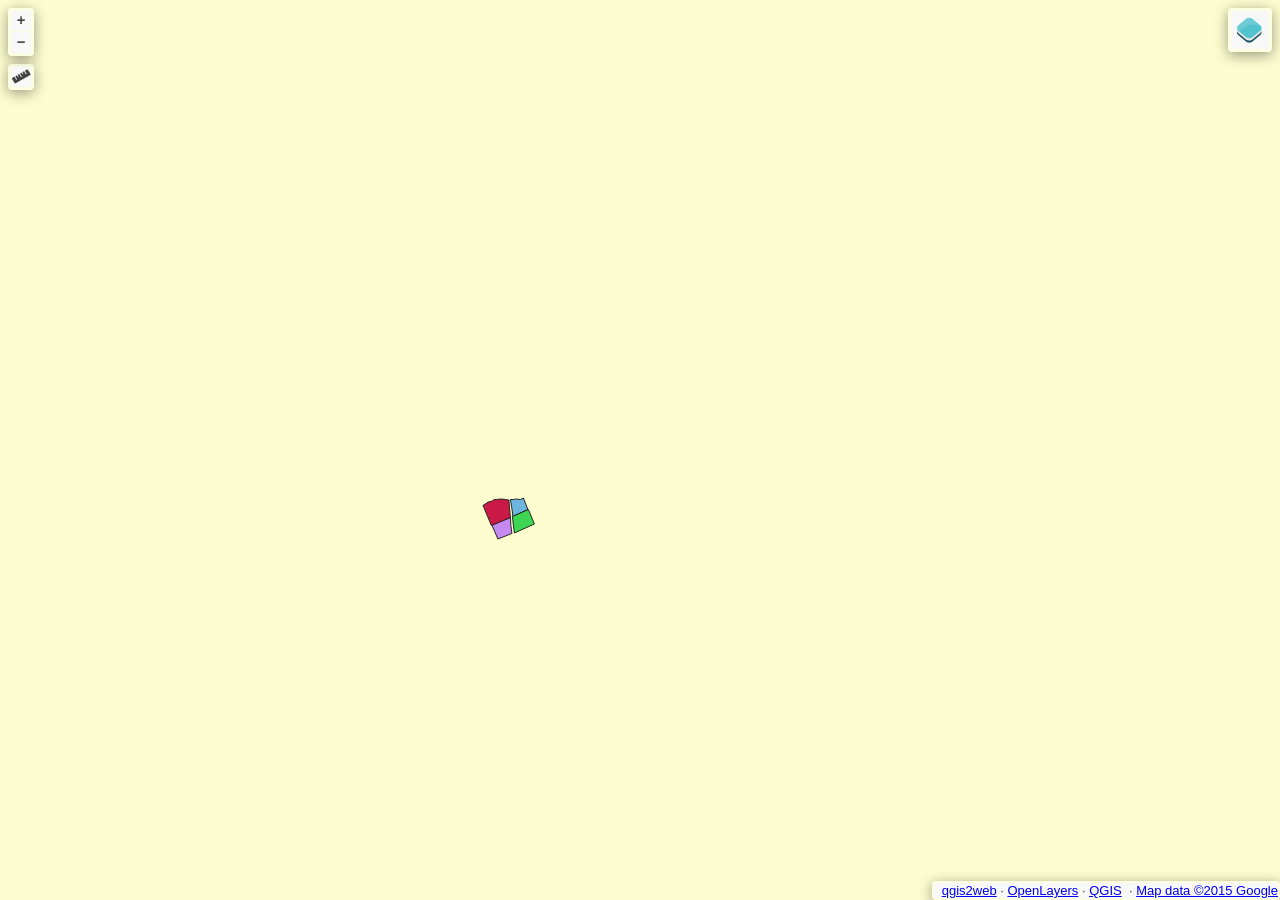
==== index.html @ f4b9c210 "Add files via upload "hecho con en qgis2web openlayers"" ====
<!doctype html>
<html lang="en">
    <head>
        <meta charset="utf-8">
        <meta http-equiv="X-UA-Compatible" content="IE=edge">
        <meta name="viewport" content="initial-scale=1,user-scalable=no,maximum-scale=1,width=device-width">
        <meta name="mobile-web-app-capable" content="yes">
        <meta name="apple-mobile-web-app-capable" content="yes">
        <link rel="stylesheet" href="./resources/ol.css">
        <link rel="stylesheet" href="resources/fontawesome-all.min.css">
        <link href="resources/photon-geocoder-autocomplete.min.css" rel="stylesheet">
        <link rel="stylesheet" href="./resources/ol-layerswitcher.css">
        <link rel="stylesheet" href="./resources/qgis2web.css">
        <style>
        html, body {
            background-color: #fcfccf;
        }
        .ol-control > * {
            background-color: #f8f8f8!important;
            color: #444444!important;
            border-radius: 0px;
        }
        .ol-attribution a, .gcd-gl-input::placeholder, .search-layer-input-search::placeholder {
            color: #444444!important;
        }
        .search-layer-input-search {
            background-color: #f8f8f8!important;
        }
        .ol-control > *:focus, .ol-control >*:hover {
            background-color: rgba(248, 248, 248, 0.7)!important;
        } 
        .ol-control {
            background-color: rgba(255,255,255,.4) !important;
            padding: 2px !important;
        } 
        </style>

        <style>
        html, body, #map {
            width: 100%;
            height: 100%;
            padding: 0;
            margin: 0;
        }
        </style>
        <title></title>
    </head>
    <body>
        <div id="map">
            <div id="popup" class="ol-popup">
                <a href="#" id="popup-closer" class="ol-popup-closer"></a>
                <div id="popup-content"></div>
            </div>
        </div>
        <script src="resources/qgis2web_expressions.js"></script>
        <script src="./resources/functions.js"></script>
        <script src="./resources/ol.js"></script>
        <script src="./resources/ol-layerswitcher.js"></script>
        <script src="resources/photon-geocoder-autocomplete.min.js"></script>
        <script src="layers/ctastro_2.js"></script><script src="layers/camino_3.js"></script>
        <script src="styles/ctastro_2_style.js"></script><script src="styles/camino_3_style.js"></script>
        <script src="./layers/layers.js" type="text/javascript"></script> 
        <script src="./resources/Autolinker.min.js"></script>
        <script src="./resources/qgis2web.js"></script>
    </body>
</html>
---- resources/ol.css ----
.ol-box{box-sizing:border-box;border-radius:2px;border:2px solid #00f}.ol-mouse-position{top:8px;right:8px;position:absolute}.ol-scale-line{background:rgba(0,60,136,.3);border-radius:4px;bottom:8px;left:8px;padding:2px;position:absolute}.ol-scale-line-inner{border:1px solid #eee;border-top:none;color:#eee;font-size:10px;text-align:center;margin:1px;will-change:contents,width;transition:all .25s}.ol-scale-bar{position:absolute;bottom:8px;left:8px}.ol-scale-step-marker{width:1px;height:15px;background-color:#000;float:right;z-Index:10}.ol-scale-step-text{position:absolute;bottom:-5px;font-size:12px;z-Index:11;color:#000;text-shadow:-2px 0 #fff,0 2px #fff,2px 0 #fff,0 -2px #fff}.ol-scale-text{position:absolute;font-size:14px;text-align:center;bottom:25px;color:#000;text-shadow:-2px 0 #fff,0 2px #fff,2px 0 #fff,0 -2px #fff}.ol-scale-singlebar{position:relative;height:10px;z-Index:9;box-sizing:border-box;border:1px solid #000}.ol-unsupported{display:none}.ol-unselectable,.ol-viewport{-webkit-touch-callout:none;-webkit-user-select:none;-moz-user-select:none;-ms-user-select:none;user-select:none;-webkit-tap-highlight-color:transparent}.ol-selectable{-webkit-touch-callout:default;-webkit-user-select:text;-moz-user-select:text;-ms-user-select:text;user-select:text}.ol-grabbing{cursor:-webkit-grabbing;cursor:-moz-grabbing;cursor:grabbing}.ol-grab{cursor:move;cursor:-webkit-grab;cursor:-moz-grab;cursor:grab}.ol-control{position:absolute;background-color:rgba(255,255,255,.4);border-radius:4px;padding:2px}.ol-control:hover{background-color:rgba(255,255,255,.6)}.ol-zoom{top:.5em;left:.5em}.ol-rotate{top:.5em;right:.5em;transition:opacity .25s linear,visibility 0s linear}.ol-rotate.ol-hidden{opacity:0;visibility:hidden;transition:opacity .25s linear,visibility 0s linear .25s}.ol-zoom-extent{top:4.643em;left:.5em}.ol-full-screen{right:.5em;top:.5em}.ol-control button{display:block;margin:1px;padding:0;color:#fff;font-size:1.14em;font-weight:700;text-decoration:none;text-align:center;height:1.375em;width:1.375em;line-height:.4em;background-color:rgba(0,60,136,.5);border:none;border-radius:2px}.ol-control button::-moz-focus-inner{border:none;padding:0}.ol-zoom-extent button{line-height:1.4em}.ol-compass{display:block;font-weight:400;font-size:1.2em;will-change:transform}.ol-touch .ol-control button{font-size:1.5em}.ol-touch .ol-zoom-extent{top:5.5em}.ol-control button:focus,.ol-control button:hover{text-decoration:none;background-color:rgba(0,60,136,.7)}.ol-zoom .ol-zoom-in{border-radius:2px 2px 0 0}.ol-zoom .ol-zoom-out{border-radius:0 0 2px 2px}.ol-attribution{text-align:right;bottom:.5em;right:.5em;max-width:calc(100% - 1.3em)}.ol-attribution ul{margin:0;padding:0 .5em;color:#000;text-shadow:0 0 2px #fff}.ol-attribution li{display:inline;list-style:none}.ol-attribution li:not(:last-child):after{content:" "}.ol-attribution img{max-height:2em;max-width:inherit;vertical-align:middle}.ol-attribution button,.ol-attribution ul{display:inline-block}.ol-attribution.ol-collapsed ul{display:none}.ol-attribution:not(.ol-collapsed){background:rgba(255,255,255,.8)}.ol-attribution.ol-uncollapsible{bottom:0;right:0;border-radius:4px 0 0}.ol-attribution.ol-uncollapsible img{margin-top:-.2em;max-height:1.6em}.ol-attribution.ol-uncollapsible button{display:none}.ol-zoomslider{top:4.5em;left:.5em;height:200px}.ol-zoomslider button{position:relative;height:10px}.ol-touch .ol-zoomslider{top:5.5em}.ol-overviewmap{left:.5em;bottom:.5em}.ol-overviewmap.ol-uncollapsible{bottom:0;left:0;border-radius:0 4px 0 0}.ol-overviewmap .ol-overviewmap-map,.ol-overviewmap button{display:inline-block}.ol-overviewmap .ol-overviewmap-map{border:1px solid #7b98bc;height:150px;margin:2px;width:150px}.ol-overviewmap:not(.ol-collapsed) button{bottom:1px;left:2px;position:absolute}.ol-overviewmap.ol-collapsed .ol-overviewmap-map,.ol-overviewmap.ol-uncollapsible button{display:none}.ol-overviewmap:not(.ol-collapsed){background:rgba(255,255,255,.8)}.ol-overviewmap-box{border:2px dotted rgba(0,60,136,.7)}.ol-overviewmap .ol-overviewmap-box:hover{cursor:move}
/*# sourceMappingURL=ol.css.map */
---- resources/photon-geocoder-autocomplete.min.css ----
ul.photon-autocomplete {
    position: absolute;
    background-color: white;
    max-width: fit-content;
    z-index: 1000;
    box-shadow: 0 4px 9px #999999;
    display: none;
    margin: 0; /* Remove margins */
    list-style-type: none; /* Remove bullets */
    padding: 0; /* Remove padding */
    font-family: Arial, sans-serif;
    height: 200px;
    overflow:hidden;
    overflow-y: scroll;
    scrollbar-width: none;
}
.photon-autocomplete li {
    min-height: 20px;
    line-height: 1em;
    padding: 5px 10px;
    overflow: hidden;
    /* white-space: nowrap; */
    word-wrap: break-word;
    overflow-wrap: break-word;
    word-break: break-word;
    font-size: 1em;
}
.photon-autocomplete li strong {
    display: block;
    
}
.photon-geocoder-autocomplete{
    position: relative !important;
    float: left !important;
    top: unset;
    left: unset;
    margin-top: 8px;
    margin-left: 8px;
    clear: both;
}
.photon-autocomplete li.on {
    background-color: #ff8c9d;
    cursor: pointer;
}
.photon-autocomplete li.photon-no-result {
    text-align: center;
    color: #666;
    font-size: 0.9em;
    line-height: 20px;
    width: fit-content;
    block-size: fit-content;
}
.photon-autocomplete .photon-feedback {
    display: block;
    text-align: right;
    font-size: 0.8em;
    padding: 3px;
    color: #999;
    border-top: 1px solid #eee;
}
.photon-input{border-radius: 10px;}
.photon-input:focus {
    width: 400px;
    border-radius: 10px;
}
@media all and (max-width:500px){
    #map .photon-input:focus {
        width: 300px;
        border-radius: 10px;
    }
}
@media all and (max-width:400px){
    #map ul.photon-autocomplete {
        position: relative;
        background-color: white;
        max-width: 400;
        z-index: 1000;
        box-shadow: 0 4px 9px #999999;
        display: none;
        margin: 0; /* Remove margins */
        list-style-type: none; /* Remove bullets */
        padding: 0; /* Remove padding */
        font-family: Arial, sans-serif;
    }
    #map .photon-input:focus {
        width: 200px;
        border-radius: 10px;
    }
}
@media all and (max-width:280px){
    #map .photon-input:focus {
        width: 150px;
        border-radius: 10px;
    }
}
---- resources/ol-layerswitcher.css ----
.layer-switcher {
  position: absolute;
  top: 3.5em;
  right: 0.5em;
  text-align: left;
}

.layer-switcher .panel {
  margin: 0;
  border: 4px solid #eee;
  border-radius: 4px;
  background-color: white;
  display: none;
  max-height: inherit;
  height: 100%;
  box-sizing: border-box;
  overflow-y: auto;
}

.layer-switcher button {
  float: right;
  z-index: 1;
  width: 38px;
  height: 38px;
  background-image: url('[data-uri]')
    /*logo.png*/;
  background-repeat: no-repeat;
  background-position: 2px;
  background-color: white;
  color: black;
  border: none;
}

.layer-switcher button:focus,
.layer-switcher button:hover {
  background-color: white;
}

.layer-switcher.shown {
  overflow-y: hidden;
  display: flex;
  flex-direction: column;
  max-height: calc(100% - 5.5em);
}

.layer-switcher.shown.ol-control {
  background-color: transparent;
}

.layer-switcher.shown.ol-control:hover {
  background-color: transparent;
}
.layer-switcher.shown .panel {
  display: block;
}

.layer-switcher.shown button {
  display: none;
}

.layer-switcher.shown.layer-switcher-activation-mode-click > button {
  display: block;
  background-image: unset;
  right: 2px;
  position: absolute;
  background-color: #eee;
  margin: 1px;
}

.layer-switcher.shown button:focus,
.layer-switcher.shown button:hover {
  background-color: #fafafa;
}

.layer-switcher ul {
  list-style: none;
  margin: 1.6em 0.4em;
  padding-left: 0;
}
.layer-switcher ul ul {
  padding-left: 1.2em;
  margin: 0.1em 0 0 0;
}
.layer-switcher li.group + li.group {
  margin-top: 0.4em;
}
.layer-switcher li.group + li.layer-switcher-base-group {
}

.layer-switcher li.group > label {
  font-weight: bold;
}

.layer-switcher.layer-switcher-group-select-style-none li.group > label {
  padding-left: 1.2em;
}

.layer-switcher li {
  position: relative;
  margin-top: 0.3em;
}

.layer-switcher li input {
  position: absolute;
  left: 1.2em;
  height: 1em;
  width: 1em;
  font-size: 1em;
}
.layer-switcher li label {
  padding-left: 2.7em;
  padding-right: 1.2em;
  display: inline-block;
  margin-top: 1px;
}

.layer-switcher label.disabled {
  opacity: 0.4;
}

.layer-switcher input {
  margin: 0px;
}

.layer-switcher.touch ::-webkit-scrollbar {
  width: 4px;
}

.layer-switcher.touch ::-webkit-scrollbar-track {
  -webkit-box-shadow: inset 0 0 6px rgba(0, 0, 0, 0.3);
  border-radius: 10px;
}

.layer-switcher.touch ::-webkit-scrollbar-thumb {
  border-radius: 10px;
  -webkit-box-shadow: inset 0 0 6px rgba(0, 0, 0, 0.5);
}

li.layer-switcher-base-group > label {
  padding-left: 1.2em;
}

.layer-switcher .group button {
  position: absolute;
  left: 0;
  display: inline-block;
  vertical-align: top;
  float: none;
  font-size: 1em;
  width: 1em;
  height: 1em;
  margin: 0;
  background-position: center 2px;
  background-image: url('[data-uri]');
  -webkit-transition: -webkit-transform 0.2s ease-in-out;
  -ms-transition: -ms-transform 0.2s ease-in-out;
  transition: transform 0.2s ease-in-out;
}

.layer-switcher .group.layer-switcher-close button {
  transform: rotate(-90deg);
  -webkit-transform: rotate(-90deg);
}

.layer-switcher .group.layer-switcher-fold.layer-switcher-close > ul {
  overflow: hidden;
  height: 0;
}

/*layerswitcher on the right*/
.layer-switcher.shown.layer-switcher-activation-mode-click {
  padding-left: 34px;
}
.layer-switcher.shown.layer-switcher-activation-mode-click > button {
  left: 0;
  border-right: 0;
}

/*layerswitcher on the left*/
/*
.layer-switcher.shown.layer-switcher-activation-mode-click {
  padding-right: 34px;
}
.layer-switcher.shown.layer-switcher-activation-mode-click > button {
  right: 0;
  border-left: 0;
}
*/
---- resources/qgis2web.css ----
html, body {
    height: 100%;
    padding: 0;
    margin: 0;
    font-family: sans-serif;
    font-size: small;
}


#map {
    width: 100%;
    height: 100%;
}

.ol-control {
	clear: both;
	box-shadow: 0 3px 14px rgba(0, 0, 0, 0.4);
}

.ol-selectable {
	z-index: 3;
}

.ol-popup {
    display: none;
    position: absolute;
    background-color: white;
    padding: 15px;
	border-radius: 10px;
    bottom: 10px;
    left: 50%;
    transform: translateX(-50%);
	box-shadow: 0 3px 14px rgba(0,0,0,0.4);
}

.ol-popup:after, .ol-popup:before {
    top: 100%;
    border: solid transparent;
    content: " ";
    position: absolute;
}

.ol-popup:after {
    border-top-color: white;
    border-width: 10px;
    left: 50%;
    margin-left: -10px;
}

.ol-popup:before {
    border-top-color: #cccccc;
    border-width: 11px;
    left: 50%;
    margin-left: -11px;
}

.ol-popup-closer {
	text-decoration: none;
    position: absolute;
    top: 4px;
    right: 4px;
    text-align: center;
    width: 19px;
    color: #999;
    font-family: cursive;
    font-weight: bold;
}

.ol-popup-closer:after {
    content: "X";
}

#popup-content {
	font-size: 12px;
    line-height: 1.2;
    margin-top: 5px;
	max-height: 70vh;
	max-width: 70vw;
	overflow: auto;
}

#popup-content ul {
    list-style-type: none;
    padding-left: 0;
	margin: unset;
}

#popup-content li {
    margin-bottom:0.25em;
}

#popup-content>ul>li>a {
    position: relative;
    display: block;
    padding: 2px;
    border-bottom: 1px solid #666;
    font-size: 12.5px;
}

#popup-content>table {
    font-size: 11.4px;
}

.lds-roller-img{
    background-image: url("[data-uri]");
	background-size: contain;
}

th, td {
    vertical-align: top;
    text-align: left;
	color: #333;
}

th {
	min-width: 100px;
}
td {
	min-width: 100px;
}

td img {
	max-height: 60vh!important;
	max-width: 60vw!important;
}

td video {
	max-height: 60vh!important;
	max-width: 60vw!important;
}

.ol-overlaycontainer-stopevent #top-right-container .layer-switcher:hover ~ .ol-overlaycontainer-stopevent .ol-overlay-container .ol-popup {
    display: none!important;
}


#top-left-container {
    position: absolute;
    left: 0;
    top: 0;
}
#bottom-left-container {
    position: absolute;
    left: 0;
    bottom: 0;
}
#top-right-container {
    position: absolute;
    right: 0;
    top: 0;
    display: contents;
}
#bottom-right-container {
    position: absolute;
    right: 0;
    bottom: 0;
}

.top-left-title, .top-left-abstract  {
    position: relative;
    float: left;
    margin-top: 8px;
    margin-left: 8px;
}
.bottom-left-title, .bottom-left-abstract  {
    position: relative;
    float: left;
    margin-bottom: 8px;
    margin-left: 8px;
}
.top-right-title, .top-right-abstract  {
    position: relative;
    float: right;
    margin-top: 8px;
    margin-right: 8px;
}
.bottom-right-title, .bottom-right-abstract  {
    position: relative;
    float: right;
    margin-bottom: 8px;
    margin-right: 8px;
}


.project-title  {
    margin: 1px;
    padding: 5px;
}

#abstract {
    max-width: 30%;
}
.ol-touch #abstract {
    max-width: 50%;
}

.project-abstract {
    font: bold 18px 'Lucida Console', Monaco, monospace;
    width: 20px;
    height: 20px;
    display: block;
    text-align: center;
    cursor: pointer;
    padding: 3px;
    
}

.project-abstract-uncollapsed {
    width: auto;
    height: auto;
    display: block;
    padding: 3px;
    cursor: default;
    margin: 1px;
}


.ol-zoom {
	position: relative;
    float: left;
    top: unset;
    left: unset;
    margin-top: 8px;
    margin-left: 8px;
}


/* measurement */
.measure-control {
	position: relative;
    float: left;
    top: unset !important;
    left: unset !important;
    margin-top: 8px;
    margin-left: 8px;
	display: flex;
}

.tooltip {
    position: relative;
    background: rgba(0, 0, 0, 0.5);
    border-radius: 4px;
    color: white;
    padding: 4px 8px;
    opacity: 0.7;
    white-space: nowrap;
  }
  .tooltip-measure {
    opacity: 1;
    font-weight: bold;
  }
  .tooltip-static {
    background-color: #ffcc33;
    color: black;
    border: 1px solid white;
  }
  .tooltip-measure:before,
  .tooltip-static:before {
    border-top: 6px solid rgba(0, 0, 0, 0.5);
    border-right: 6px solid transparent;
    border-left: 6px solid transparent;
    content: "";
    position: absolute;
    bottom: -6px;
    margin-left: -7px;
    left: 50%;
  }
  .tooltip-static:before {
    border-top-color: #ffcc33;
  }
  .ol-touch .measure-control {
    top: 130px;
  }
  .measure-control label {
    padding: 1px;
    padding-right: 4px;
  }


 .geolocate {
 position: relative !important;
 float: left;
 top: unset !important;
 left: unset !important;
 margin-top: 8px;
 margin-left: 8px;
}


.ol-geocoder.gcd-gl-container {
    position: relative !important;
    float: left !important;
    top: unset;
    left: unset;
	margin-top: 8px;
    margin-left: 8px;
    clear: both;
}
.gcd-gl-control {
	position: relative !important;
}
.gcd-gl-control button:after{
	display: none;
}

.search-layer {
	position: relative !important;
    float: left;
    top: unset !important;
    left: unset !important;
    margin-top: 8px;
    margin-left: 8px;
}

.search-layer-input-search{
    left: 26px;
    width: 144px;
    top: 3px;
    padding: 3px;
}

.search-layer-input-search:after{
    left: 27px;
    width: 139px;
    top: 0px;
    padding: 4px;
    border: 3px solid rgba(255,255,255,.4) !important;
}

.ol-scale-line {
    background: none !important;
    position: relative;
    float: left;
    bottom: unset;
    left: unset;
    margin-bottom: 8px;
    margin-left: 8px;
}
.ol-scale-line-inner {
    border: 2px solid ;
    border-top: none ;
    background: rgba(255, 255, 255, 0.5);
    color: black;
	margin: unset;
}

.layer-switcher {
    position: relative;
    float: right;
    top: unset;
    right: 0;
    bottom: unset!important;
    margin-top: 8px;
    margin-right: 8px;
	padding: 3px;
	background-color: rgba(255,255,255,.4)!important;
}

.layer-switcher:hover{
	background-color: rgba(255, 255, 255, .6)!important;
}

.layer-switcher .panel {
	border: unset;
	border-radius: unset;
    float: right;
    width: fit-content;
	margin: 1px;
	max-height: calc(100vh - 200px);
    box-sizing: unset;
}

.layer-switcher.shown{
    align-items: flex-end;
}

.layer-switcher.shown.layer-switcher-activation-mode-click > button {
    position: relative;
	border-radius: 5px;
	font-size: x-large;
	font-family: serif;
    z-index: 2;
}

.layer-switcher img {
    max-width: 22px;
    max-height: 22px;
}


.ol-attribution {
	display: none;
}
.bottom-attribution {
	float: right;
	position: relative;
	display: flex;
	}
.bottom-attribution button {
	display: none;
	}
.bottom-attribution ul {
	padding: unset;
	margin: unset;
	display: flex;
	list-style: none;
	} 	
.bottom-attribution > li {
	padding-left: 8px !important;
	list-style: none;	
	}
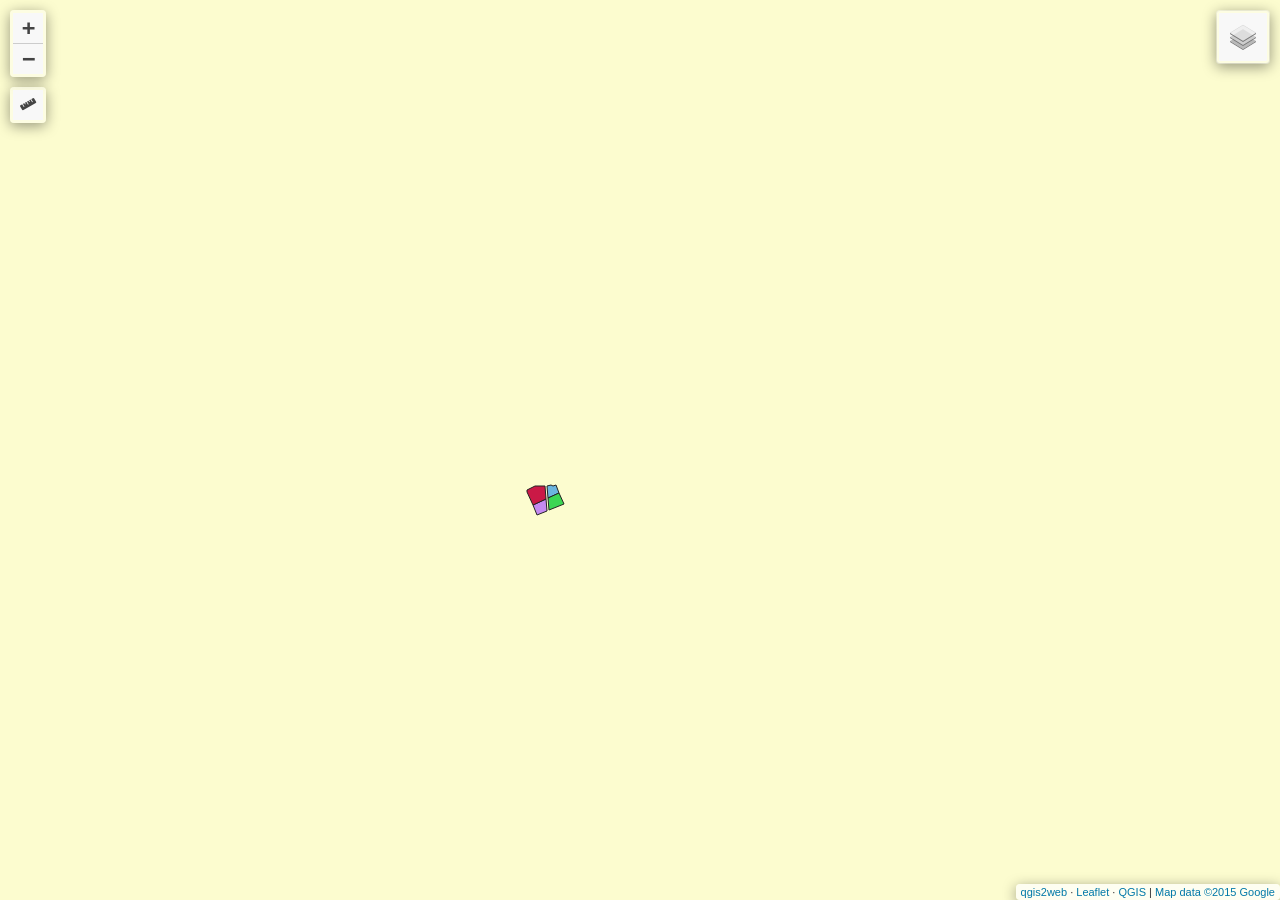
==== commit d8748f8d: "Add files via upload" ====
--- a/index.html
+++ b/index.html
@@ -1,66 +1,343 @@
-<!doctype html>
-<html lang="en">
-    <head>
-        <meta charset="utf-8">
-        <meta http-equiv="X-UA-Compatible" content="IE=edge">
-        <meta name="viewport" content="initial-scale=1,user-scalable=no,maximum-scale=1,width=device-width">
-        <meta name="mobile-web-app-capable" content="yes">
-        <meta name="apple-mobile-web-app-capable" content="yes">
-        <link rel="stylesheet" href="./resources/ol.css">
-        <link rel="stylesheet" href="resources/fontawesome-all.min.css">
-        <link href="resources/photon-geocoder-autocomplete.min.css" rel="stylesheet">
-        <link rel="stylesheet" href="./resources/ol-layerswitcher.css">
-        <link rel="stylesheet" href="./resources/qgis2web.css">
-        <style>
-        html, body {
-            background-color: #fcfccf;
-        }
-        .ol-control > * {
-            background-color: #f8f8f8!important;
-            color: #444444!important;
-            border-radius: 0px;
-        }
-        .ol-attribution a, .gcd-gl-input::placeholder, .search-layer-input-search::placeholder {
-            color: #444444!important;
-        }
-        .search-layer-input-search {
-            background-color: #f8f8f8!important;
-        }
-        .ol-control > *:focus, .ol-control >*:hover {
-            background-color: rgba(248, 248, 248, 0.7)!important;
-        } 
-        .ol-control {
-            background-color: rgba(255,255,255,.4) !important;
-            padding: 2px !important;
-        } 
-        </style>
-
-        <style>
-        html, body, #map {
-            width: 100%;
-            height: 100%;
-            padding: 0;
-            margin: 0;
-        }
-        </style>
-        <title></title>
-    </head>
-    <body>
-        <div id="map">
-            <div id="popup" class="ol-popup">
-                <a href="#" id="popup-closer" class="ol-popup-closer"></a>
-                <div id="popup-content"></div>
-            </div>
-        </div>
-        <script src="resources/qgis2web_expressions.js"></script>
-        <script src="./resources/functions.js"></script>
-        <script src="./resources/ol.js"></script>
-        <script src="./resources/ol-layerswitcher.js"></script>
-        <script src="resources/photon-geocoder-autocomplete.min.js"></script>
-        <script src="layers/ctastro_2.js"></script><script src="layers/camino_3.js"></script>
-        <script src="styles/ctastro_2_style.js"></script><script src="styles/camino_3_style.js"></script>
-        <script src="./layers/layers.js" type="text/javascript"></script> 
-        <script src="./resources/Autolinker.min.js"></script>
-        <script src="./resources/qgis2web.js"></script>
-    </body>
-</html>
+<!doctype html>
+<html lang="en">
+    <head>
+        <meta charset="utf-8">
+        <meta http-equiv="X-UA-Compatible" content="IE=edge">
+        <meta name="viewport" content="initial-scale=1,user-scalable=no,maximum-scale=1,width=device-width">
+        <meta name="mobile-web-app-capable" content="yes">
+        <meta name="apple-mobile-web-app-capable" content="yes">
+        <link rel="stylesheet" href="css/leaflet.css">
+        <link rel="stylesheet" href="css/L.Control.Layers.Tree.css">
+        <link rel="stylesheet" href="css/qgis2web.css">
+        <link rel="stylesheet" href="css/fontawesome-all.min.css">
+        <link rel="stylesheet" href="css/leaflet.photon.css">
+        <link rel="stylesheet" href="css/leaflet-measure.css">
+        <style>
+        html, body, #map {
+            width: 100%;
+            height: 100%;
+            padding: 0;
+            margin: 0;
+        }
+        </style>
+        <title></title>
+    </head>
+    <body>
+        <div id="map">
+        </div>
+        <script src="js/qgis2web_expressions.js"></script>
+        <script src="js/leaflet.js"></script>
+        <script src="js/L.Control.Layers.Tree.min.js"></script>
+        <script src="js/leaflet.rotatedMarker.js"></script>
+        <script src="js/leaflet.pattern.js"></script>
+        <script src="js/leaflet-hash.js"></script>
+        <script src="js/Autolinker.min.js"></script>
+        <script src="js/rbush.min.js"></script>
+        <script src="js/labelgun.min.js"></script>
+        <script src="js/labels.js"></script>
+        <script src="js/leaflet.photon.js"></script>
+        <script src="js/leaflet-measure.js"></script>
+        <script src="data/ctastro_2.js"></script>
+        <script src="data/camino_3.js"></script>
+        <script>
+        var map = L.map('map', {
+            zoomControl:false, maxZoom:28, minZoom:1
+        }).fitBounds([[-26.183724328226052,-54.71396212173458],[-25.984715945258294,-54.39587124946977]]);
+        var hash = new L.Hash(map);
+        map.attributionControl.setPrefix('<a href="https://github.com/tomchadwin/qgis2web" target="_blank">qgis2web</a> &middot; <a href="https://leafletjs.com" title="A JS library for interactive maps">Leaflet</a> &middot; <a href="https://qgis.org">QGIS</a>');
+        var autolinker = new Autolinker({truncate: {length: 30, location: 'smart'}});
+        // remove popup's row if "visible-with-data"
+        function removeEmptyRowsFromPopupContent(content, feature) {
+         var tempDiv = document.createElement('div');
+         tempDiv.innerHTML = content;
+         var rows = tempDiv.querySelectorAll('tr');
+         for (var i = 0; i < rows.length; i++) {
+             var td = rows[i].querySelector('td.visible-with-data');
+             var key = td ? td.id : '';
+             if (td && td.classList.contains('visible-with-data') && feature.properties[key] == null) {
+                 rows[i].parentNode.removeChild(rows[i]);
+             }
+         }
+         return tempDiv.innerHTML;
+        }
+        // add class to format popup if it contains media
+		function addClassToPopupIfMedia(content, popup) {
+			var tempDiv = document.createElement('div');
+			tempDiv.innerHTML = content;
+			if (tempDiv.querySelector('td img')) {
+				popup._contentNode.classList.add('media');
+					// Delay to force the redraw
+					setTimeout(function() {
+						popup.update();
+					}, 10);
+			} else {
+				popup._contentNode.classList.remove('media');
+			}
+		}
+        var zoomControl = L.control.zoom({
+            position: 'topleft'
+        }).addTo(map);
+        var measureControl = new L.Control.Measure({
+            position: 'topleft',
+            primaryLengthUnit: 'meters',
+            secondaryLengthUnit: 'kilometers',
+            primaryAreaUnit: 'sqmeters',
+            secondaryAreaUnit: 'hectares'
+        });
+        measureControl.addTo(map);
+        document.getElementsByClassName('leaflet-control-measure-toggle')[0].innerHTML = '';
+        document.getElementsByClassName('leaflet-control-measure-toggle')[0].className += ' fas fa-ruler';
+        var bounds_group = new L.featureGroup([]);
+        function setBounds() {
+        }
+        map.createPane('pane_OSMStandard_0');
+        map.getPane('pane_OSMStandard_0').style.zIndex = 400;
+        var layer_OSMStandard_0 = L.tileLayer('http://tile.openstreetmap.org/{z}/{x}/{y}.png', {
+            pane: 'pane_OSMStandard_0',
+            opacity: 1.0,
+            attribution: '<a href="https://www.openstreetmap.org/copyright">© OpenStreetMap contributors, CC-BY-SA</a>',
+            minZoom: 1,
+            maxZoom: 28,
+            minNativeZoom: 0,
+            maxNativeZoom: 19
+        });
+        layer_OSMStandard_0;
+        map.createPane('pane_GoogleHybrid_1');
+        map.getPane('pane_GoogleHybrid_1').style.zIndex = 401;
+        var layer_GoogleHybrid_1 = L.tileLayer('https://mt1.google.com/vt/lyrs=y&x={x}&y={y}&z={z}', {
+            pane: 'pane_GoogleHybrid_1',
+            opacity: 1.0,
+            attribution: '<a href="https://www.google.at/permissions/geoguidelines/attr-guide.html">Map data ©2015 Google</a>',
+            minZoom: 1,
+            maxZoom: 28,
+            minNativeZoom: 0,
+            maxNativeZoom: 20
+        });
+        layer_GoogleHybrid_1;
+        map.addLayer(layer_GoogleHybrid_1);
+        function pop_ctastro_2(feature, layer) {
+            var popupContent = '<table>\
+                    <tr>\
+                        <th scope="row">CAMPO</th>\
+                        <td>' + (feature.properties['CAMPO'] !== null ? autolinker.link(String(feature.properties['CAMPO']).replace(/'/g, '\'').toLocaleString()) : '') + '</td>\
+                    </tr>\
+                    <tr>\
+                        <th scope="row">EMPRESA</th>\
+                        <td>' + (feature.properties['EMPRESA'] !== null ? autolinker.link(String(feature.properties['EMPRESA']).replace(/'/g, '\'').toLocaleString()) : '') + '</td>\
+                    </tr>\
+                    <tr>\
+                        <th scope="row">TIPO_USO</th>\
+                        <td class="visible-with-data" id="TIPO_USO">' + (feature.properties['TIPO_USO'] !== null ? autolinker.link(String(feature.properties['TIPO_USO']).replace(/'/g, '\'').toLocaleString()) : '') + '</td>\
+                    </tr>\
+                    <tr>\
+                        <th scope="row">Lote</th>\
+                        <td class="visible-with-data" id="Lote">' + (feature.properties['Lote'] !== null ? autolinker.link(String(feature.properties['Lote']).replace(/'/g, '\'').toLocaleString()) : '') + '</td>\
+                    </tr>\
+                    <tr>\
+                        <th scope="row">Parcela</th>\
+                        <td class="visible-with-data" id="Parcela">' + (feature.properties['Parcela'] !== null ? autolinker.link(String(feature.properties['Parcela']).replace(/'/g, '\'').toLocaleString()) : '') + '</td>\
+                    </tr>\
+                    <tr>\
+                        <th scope="row">Sup_Lote</th>\
+                        <td class="visible-with-data" id="Sup_Lote">' + (feature.properties['Sup_Lote'] !== null ? autolinker.link(String(feature.properties['Sup_Lote']).replace(/'/g, '\'').toLocaleString()) : '') + '</td>\
+                    </tr>\
+                    <tr>\
+                        <th scope="row">Secc</th>\
+                        <td class="visible-with-data" id="Secc">' + (feature.properties['Secc'] !== null ? autolinker.link(String(feature.properties['Secc']).replace(/'/g, '\'').toLocaleString()) : '') + '</td>\
+                    </tr>\
+                    <tr>\
+                        <th scope="row">Mpio</th>\
+                        <td>' + (feature.properties['Mpio'] !== null ? autolinker.link(String(feature.properties['Mpio']).replace(/'/g, '\'').toLocaleString()) : '') + '</td>\
+                    </tr>\
+                    <tr>\
+                        <th scope="row">Matric</th>\
+                        <td class="visible-with-data" id="Matric">' + (feature.properties['Matric'] !== null ? autolinker.link(String(feature.properties['Matric']).replace(/'/g, '\'').toLocaleString()) : '') + '</td>\
+                    </tr>\
+                    <tr>\
+                        <th scope="row">Propietari</th>\
+                        <td class="visible-with-data" id="Propietari">' + (feature.properties['Propietari'] !== null ? autolinker.link(String(feature.properties['Propietari']).replace(/'/g, '\'').toLocaleString()) : '') + '</td>\
+                    </tr>\
+                    <tr>\
+                        <th scope="row">Sup_GIS</th>\
+                        <td class="visible-with-data" id="Sup_GIS">' + (feature.properties['Sup_GIS'] !== null ? autolinker.link(String(feature.properties['Sup_GIS']).replace(/'/g, '\'').toLocaleString()) : '') + '</td>\
+                    </tr>\
+                    <tr>\
+                        <th scope="row">HA_EMPRESA</th>\
+                        <td class="visible-with-data" id="HA_EMPRESA">' + (feature.properties['HA_EMPRESA'] !== null ? autolinker.link(String(feature.properties['HA_EMPRESA']).replace(/'/g, '\'').toLocaleString()) : '') + '</td>\
+                    </tr>\
+                </table>';
+            var content = removeEmptyRowsFromPopupContent(popupContent, feature);
+			layer.on('popupopen', function(e) {
+				addClassToPopupIfMedia(content, e.popup);
+			});
+			layer.bindPopup(content, { maxHeight: 400 });
+        }
+
+        function style_ctastro_2_0(feature) {
+            switch(String(feature.properties['Lote'])) {
+                case '16A':
+                    return {
+                pane: 'pane_ctastro_2',
+                opacity: 1,
+                color: 'rgba(35,35,35,1.0)',
+                dashArray: '',
+                lineCap: 'butt',
+                lineJoin: 'miter',
+                weight: 1.0, 
+                fill: true,
+                fillOpacity: 1,
+                fillColor: 'rgba(196,138,240,1.0)',
+                interactive: true,
+            }
+                    break;
+                case '16B':
+                    return {
+                pane: 'pane_ctastro_2',
+                opacity: 1,
+                color: 'rgba(35,35,35,1.0)',
+                dashArray: '',
+                lineCap: 'butt',
+                lineJoin: 'miter',
+                weight: 1.0, 
+                fill: true,
+                fillOpacity: 1,
+                fillColor: 'rgba(60,214,83,1.0)',
+                interactive: true,
+            }
+                    break;
+                case '17A':
+                    return {
+                pane: 'pane_ctastro_2',
+                opacity: 1,
+                color: 'rgba(35,35,35,1.0)',
+                dashArray: '',
+                lineCap: 'butt',
+                lineJoin: 'miter',
+                weight: 1.0, 
+                fill: true,
+                fillOpacity: 1,
+                fillColor: 'rgba(202,25,70,1.0)',
+                interactive: true,
+            }
+                    break;
+                case '17B':
+                    return {
+                pane: 'pane_ctastro_2',
+                opacity: 1,
+                color: 'rgba(35,35,35,1.0)',
+                dashArray: '',
+                lineCap: 'butt',
+                lineJoin: 'miter',
+                weight: 1.0, 
+                fill: true,
+                fillOpacity: 1,
+                fillColor: 'rgba(108,181,223,1.0)',
+                interactive: true,
+            }
+                    break;
+                default:
+                    return {
+                pane: 'pane_ctastro_2',
+                opacity: 1,
+                color: 'rgba(35,35,35,1.0)',
+                dashArray: '',
+                lineCap: 'butt',
+                lineJoin: 'miter',
+                weight: 1.0, 
+                fill: true,
+                fillOpacity: 1,
+                fillColor: 'rgba(224,218,98,1.0)',
+                interactive: true,
+            }
+                    break;
+            }
+        }
+        map.createPane('pane_ctastro_2');
+        map.getPane('pane_ctastro_2').style.zIndex = 402;
+        map.getPane('pane_ctastro_2').style['mix-blend-mode'] = 'normal';
+        var layer_ctastro_2 = new L.geoJson(json_ctastro_2, {
+            attribution: '',
+            interactive: true,
+            dataVar: 'json_ctastro_2',
+            layerName: 'layer_ctastro_2',
+            pane: 'pane_ctastro_2',
+            onEachFeature: pop_ctastro_2,
+            style: style_ctastro_2_0,
+        });
+        bounds_group.addLayer(layer_ctastro_2);
+        map.addLayer(layer_ctastro_2);
+        function pop_camino_3(feature, layer) {
+            var popupContent = '<table>\
+                    <tr>\
+                        <th scope="row">Tipo</th>\
+                        <td>' + (feature.properties['Tipo'] !== null ? autolinker.link(String(feature.properties['Tipo']).replace(/'/g, '\'').toLocaleString()) : '') + '</td>\
+                    </tr>\
+                    <tr>\
+                        <th scope="row">Material</th>\
+                        <td>' + (feature.properties['Material'] !== null ? autolinker.link(String(feature.properties['Material']).replace(/'/g, '\'').toLocaleString()) : '') + '</td>\
+                    </tr>\
+                    <tr>\
+                        <th scope="row">Ancho</th>\
+                        <td>' + (feature.properties['Ancho'] !== null ? autolinker.link(String(feature.properties['Ancho']).replace(/'/g, '\'').toLocaleString()) : '') + '</td>\
+                    </tr>\
+                    <tr>\
+                        <th scope="row">Longitud</th>\
+                        <td>' + (feature.properties['Longitud'] !== null ? autolinker.link(String(feature.properties['Longitud']).replace(/'/g, '\'').toLocaleString()) : '') + '</td>\
+                    </tr>\
+                    <tr>\
+                        <th scope="row">Despeje</th>\
+                        <td>' + (feature.properties['Despeje'] !== null ? autolinker.link(String(feature.properties['Despeje']).replace(/'/g, '\'').toLocaleString()) : '') + '</td>\
+                    </tr>\
+                </table>';
+            var content = removeEmptyRowsFromPopupContent(popupContent, feature);
+			layer.on('popupopen', function(e) {
+				addClassToPopupIfMedia(content, e.popup);
+			});
+			layer.bindPopup(content, { maxHeight: 400 });
+        }
+
+        function style_camino_3_0() {
+            return {
+                pane: 'pane_camino_3',
+                opacity: 1,
+                color: 'rgba(196,60,57,1.0)',
+                dashArray: '',
+                lineCap: 'square',
+                lineJoin: 'bevel',
+                weight: 1.0,
+                fillOpacity: 0,
+                interactive: true,
+            }
+        }
+        map.createPane('pane_camino_3');
+        map.getPane('pane_camino_3').style.zIndex = 403;
+        map.getPane('pane_camino_3').style['mix-blend-mode'] = 'normal';
+        var layer_camino_3 = new L.geoJson(json_camino_3, {
+            attribution: '',
+            interactive: true,
+            dataVar: 'json_camino_3',
+            layerName: 'layer_camino_3',
+            pane: 'pane_camino_3',
+            onEachFeature: pop_camino_3,
+            style: style_camino_3_0,
+        });
+        bounds_group.addLayer(layer_camino_3);
+        var overlaysTree = [
+            {label: '<img src="legend/camino_3.png" /> camino', layer: layer_camino_3},
+            {label: 'ctastro<br /><table><tr><td style="text-align: center;"><img src="legend/ctastro_2_16A0.png" /></td><td>16A</td></tr><tr><td style="text-align: center;"><img src="legend/ctastro_2_16B1.png" /></td><td>16B</td></tr><tr><td style="text-align: center;"><img src="legend/ctastro_2_17A2.png" /></td><td>17A</td></tr><tr><td style="text-align: center;"><img src="legend/ctastro_2_17B3.png" /></td><td>17B</td></tr><tr><td style="text-align: center;"><img src="legend/ctastro_2_4.png" /></td><td></td></tr></table>', layer: layer_ctastro_2},
+            {label: "Google Hybrid", layer: layer_GoogleHybrid_1, radioGroup: 'bm' },
+            {label: "OSM Standard", layer: layer_OSMStandard_0, radioGroup: 'bm' },]
+        var lay = L.control.layers.tree(null, overlaysTree,{
+            //namedToggle: true,
+            //selectorBack: false,
+            //closedSymbol: '&#8862; &#x1f5c0;',
+            //openedSymbol: '&#8863; &#x1f5c1;',
+            //collapseAll: 'Collapse all',
+            //expandAll: 'Expand all',
+            collapsed: true,
+        });
+        lay.addTo(map);
+        setBounds();
+        </script>
+    </body>
+</html>
--- a/css/L.Control.Layers.Tree.css
+++ b/css/L.Control.Layers.Tree.css
@@ -0,0 +1,66 @@
+.leaflet-control-layers-toggle.leaflet-layerstree-named-toggle {
+    margin: 2px 5px;
+    width: auto;
+    height: auto;
+    background-image: none;
+}
+
+.leaflet-control-layers-list{
+	font: 13px / 1.7 "Helvetica Neue", Arial, Helvetica, sans-serif;
+}
+
+.leaflet-layerstree-node {
+}
+
+.leaflet-layerstree-header input{
+    margin-left: 0px;
+}
+
+
+.leaflet-layerstree-header {
+}
+
+.leaflet-layerstree-header-pointer {
+    cursor: pointer;
+}
+
+.leaflet-layerstree-header label {
+    display: inline-block;
+    cursor: pointer;
+}
+
+.leaflet-layerstree-header-label {
+}
+
+.leaflet-layerstree-header-name {
+	padding-left: 2px;
+}
+
+.leaflet-layerstree-header-space {
+}
+
+.leaflet-layerstree-children {
+    padding-left: 20px;
+}
+
+.leaflet-layerstree-children-nopad {
+    padding-left: 0px;
+}
+
+.leaflet-layerstree-closed {
+}
+
+.leaflet-layerstree-opened {
+}
+
+.leaflet-layerstree-hide {
+    display: none;
+}
+
+.leaflet-layerstree-nevershow {
+    display: none;
+}
+
+.leaflet-layerstree-expand-collapse {
+    cursor: pointer;
+}
--- a/css/qgis2web.css
+++ b/css/qgis2web.css
@@ -0,0 +1,200 @@
+
+        #map {
+            background-color: #fcfccf
+        }
+        html, body, #map {
+			overflow: hidden;
+        }
+        .col9{
+			height: 100%!important;
+		}
+		.col3{
+			height: 100%;
+			overflow: auto;
+		}
+        .info {
+            padding: 6px 8px;
+            font: 14px/16px Arial, Helvetica, sans-serif;
+            background-color:#f8f8f8 !important;
+            color: #444444 !important;
+            box-shadow: 0 0 15px rgba(0,0,0,0.2);
+            border-radius: 5px;
+        }
+        .info h2 {
+            margin: 0 0 5px;
+        }
+        .leaflet-container {
+            background: #fff;
+            padding-right: 10px;
+        }
+        .leaflet-popup-scrolled {
+            border-bottom: unset!important;
+            border-top: unset!important;
+        }
+        .leaflet-popup-content{
+            max-height: 70vh;
+            max-width: 70vw;
+        }
+        .leaflet-popup-content.media{
+            width: auto!important;
+            height: auto!important;
+        }
+        .leaflet-popup-content th {
+            text-align: left;
+            vertical-align: top;
+            min-width: 75px;
+        }
+        .leaflet-popup-content td {
+            min-width: 75px;
+        }
+        .leaflet-popup-content td img {
+            max-height: 60vh;
+            max-width: 60vw;
+        }
+
+        .leaflet-tooltip {
+            background: none;
+            box-shadow: none;
+            border: none;
+        }
+        .leaflet-tooltip-left:before, .leaflet-tooltip-right:before {
+            border: 0px;
+        }
+        }
+        .fa, .leaflet-container, a {
+            color: #444444 !important;
+        }
+        .leaflet-control-zoom-in, .leaflet-control-zoom-out,
+        .leaflet-control-locate a,
+        .leaflet-touch .leaflet-control-geocoder-icon,
+        .leaflet-control-search .search-button,
+         .leaflet-control-measure {
+            background-color: #f8f8f8 !important;
+            border-radius: 0px !important;
+            color: #444444 !important;
+        }
+        .abstract {
+            font: bold 18px 'Lucida Console', Monaco, monospace;
+            text-indent: 1px;
+            background-color: #f8f8f8 !important;
+            width: 30px !important;
+            color: #444444 !important;
+            height: 30px !important;
+            text-align: center !important;
+            line-height: 30px !important;
+        }
+        .abstractUncollapsed {
+            padding: 6px 8px;
+            font: 12px/1.5 "Helvetica Neue", Arial, Helvetica, sans-serif;
+            background-color:#f8f8f8 !important;
+            color: #444444 !important;
+            box-shadow: 0 0 15px rgba(0,0,0,0.2);
+            border-radius: 5px;
+            max-width: 40%;
+        }
+        .leaflet-control {
+            box-shadow: 0 3px 14px rgba(0, 0, 0, 0.4)!important;
+            border-radius: 4px;
+        }
+        .leaflet-touch .leaflet-control-layers,
+        .leaflet-touch .leaflet-bar,
+        .leaflet-control-search,
+        .leaflet-control-measure {
+            border: 3px solid rgba(255,255,255,.4) !important;
+        }
+        .leaflet-control-attribution a {
+            color: #0078A8 !important;
+        }
+        .leaflet-control-scale-line {
+            border: 2px solid #f8f8f8 !important;
+            border-top: none !important;
+            color: black !important;
+        }
+        .leaflet-control-search .search-button {
+            width: 30px !important;
+            height: 30px !important;
+            font-size: 13px !important;
+            text-align: center !important;
+            cursor: pointer;
+        }
+        .search-button.fa.fa-binoculars{
+            display: flex;
+            justify-content: center;
+            align-items: center;
+        }
+        .leaflet-control-measure .leaflet-control {
+            width: 30px !important;
+            height: 30px !important;
+        }
+        .leaflet-container .leaflet-control-search{
+            background: none !important;
+        }
+        .leaflet-control-search .search-input {
+            margin: 0px 0px 0px 0px !important;
+            height: 30px !important;
+        }
+        .leaflet-control-measure {
+            background: none!important;
+            border-radius: 4px !important;
+        }
+        .leaflet-control-measure .leaflet-control-measure-interaction {
+            background-color: #f8f8f8 !important;
+        }
+        .leaflet-touch .leaflet-control-measure
+        .leaflet-control-measure-toggle,
+        .leaflet-touch .leaflet-control-measure
+        .leaflet-control-measure-toggle:hover {
+            width: 30px !important;
+            height: 30px !important;
+            border-radius: 0px !important;
+            background-color: #f8f8f8 !important;
+            color: #444444 !important;
+            font-size: 13px;
+            line-height: 30px;
+            text-align: center;
+            text-indent: 0%;
+        }
+        .leaflet-control-layers {
+			padding: 2px;
+			display: flex;
+			flex-direction: column;
+			align-items: flex-end;
+            background-color: #f8f8f8 !important;
+            color: #444444 !important;
+
+		}
+        .leaflet-control-layers-expanded {
+			padding-left: 6px;
+		}	
+        .leaflet-control-layers-expanded .leaflet-control-layers-toggle {
+            display: block;
+            background-image: none;
+			text-decoration: none;
+            margin-bottom: 3px;
+        }
+        .leaflet-control-layers-expanded .leaflet-control-layers-toggle::after {
+            content: '»';
+            font-size: x-large;
+            color: #444444 !important;
+            display: flex;
+            align-items: center;
+            justify-content: center;
+            width: 100%;
+            height: 100%;
+            text-align: center;
+        }
+        .leaflet-overlay-pane {
+            z-index: 550;
+        }
+        .leaflet-popup-pane {
+            z-index: 700;
+        }
+        #gcd-button-control {
+            display: flex;
+            justify-content: center;
+            align-items: center;
+        }
+        .leaflet-control-layers-expanded .leaflet-control-layers-toggle {
+            display: none;
+        }
+        
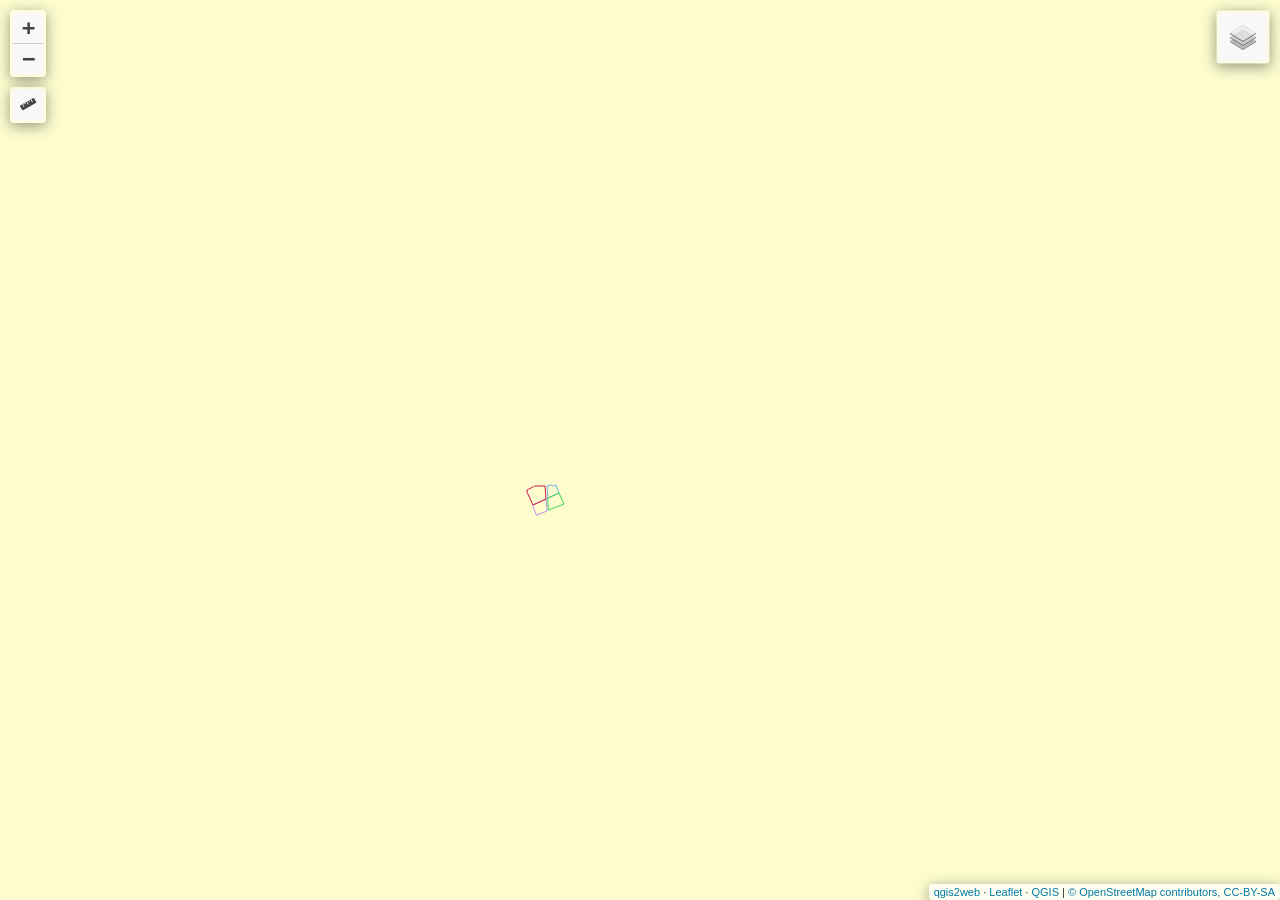
==== commit 0089a7dc: "Add files via upload" ====
--- a/index.html
+++ b/index.html
@@ -37,8 +37,8 @@
         <script src="js/labels.js"></script>
         <script src="js/leaflet.photon.js"></script>
         <script src="js/leaflet-measure.js"></script>
-        <script src="data/ctastro_2.js"></script>
-        <script src="data/camino_3.js"></script>
+        <script src="data/ctastro_1.js"></script>
+        <script src="data/camino_2.js"></script>
         <script>
         var map = L.map('map', {
             zoomControl:false, maxZoom:28, minZoom:1
@@ -102,20 +102,8 @@
             maxNativeZoom: 19
         });
         layer_OSMStandard_0;
-        map.createPane('pane_GoogleHybrid_1');
-        map.getPane('pane_GoogleHybrid_1').style.zIndex = 401;
-        var layer_GoogleHybrid_1 = L.tileLayer('https://mt1.google.com/vt/lyrs=y&x={x}&y={y}&z={z}', {
-            pane: 'pane_GoogleHybrid_1',
-            opacity: 1.0,
-            attribution: '<a href="https://www.google.at/permissions/geoguidelines/attr-guide.html">Map data ©2015 Google</a>',
-            minZoom: 1,
-            maxZoom: 28,
-            minNativeZoom: 0,
-            maxNativeZoom: 20
-        });
-        layer_GoogleHybrid_1;
-        map.addLayer(layer_GoogleHybrid_1);
-        function pop_ctastro_2(feature, layer) {
+        map.addLayer(layer_OSMStandard_0);
+        function pop_ctastro_1(feature, layer) {
             var popupContent = '<table>\
                     <tr>\
                         <th scope="row">CAMPO</th>\
@@ -173,100 +161,90 @@
 			layer.bindPopup(content, { maxHeight: 400 });
         }
 
-        function style_ctastro_2_0(feature) {
+        function style_ctastro_1_0(feature) {
             switch(String(feature.properties['Lote'])) {
                 case '16A':
                     return {
-                pane: 'pane_ctastro_2',
-                opacity: 1,
-                color: 'rgba(35,35,35,1.0)',
-                dashArray: '',
-                lineCap: 'butt',
-                lineJoin: 'miter',
-                weight: 1.0, 
-                fill: true,
-                fillOpacity: 1,
-                fillColor: 'rgba(196,138,240,1.0)',
+                pane: 'pane_ctastro_1',
+                opacity: 1,
+                color: 'rgba(196,138,240,1.0)',
+                dashArray: '',
+                lineCap: 'square',
+                lineJoin: 'bevel',
+                weight: 1.0,
+                fillOpacity: 0,
                 interactive: true,
             }
                     break;
                 case '16B':
                     return {
-                pane: 'pane_ctastro_2',
-                opacity: 1,
-                color: 'rgba(35,35,35,1.0)',
-                dashArray: '',
-                lineCap: 'butt',
-                lineJoin: 'miter',
-                weight: 1.0, 
-                fill: true,
-                fillOpacity: 1,
-                fillColor: 'rgba(60,214,83,1.0)',
+                pane: 'pane_ctastro_1',
+                opacity: 1,
+                color: 'rgba(60,214,83,1.0)',
+                dashArray: '',
+                lineCap: 'square',
+                lineJoin: 'bevel',
+                weight: 1.0,
+                fillOpacity: 0,
                 interactive: true,
             }
                     break;
                 case '17A':
                     return {
-                pane: 'pane_ctastro_2',
-                opacity: 1,
-                color: 'rgba(35,35,35,1.0)',
-                dashArray: '',
-                lineCap: 'butt',
-                lineJoin: 'miter',
-                weight: 1.0, 
-                fill: true,
-                fillOpacity: 1,
-                fillColor: 'rgba(202,25,70,1.0)',
+                pane: 'pane_ctastro_1',
+                opacity: 1,
+                color: 'rgba(202,25,70,1.0)',
+                dashArray: '',
+                lineCap: 'square',
+                lineJoin: 'bevel',
+                weight: 1.0,
+                fillOpacity: 0,
                 interactive: true,
             }
                     break;
                 case '17B':
                     return {
-                pane: 'pane_ctastro_2',
-                opacity: 1,
-                color: 'rgba(35,35,35,1.0)',
-                dashArray: '',
-                lineCap: 'butt',
-                lineJoin: 'miter',
-                weight: 1.0, 
-                fill: true,
-                fillOpacity: 1,
-                fillColor: 'rgba(108,181,223,1.0)',
+                pane: 'pane_ctastro_1',
+                opacity: 1,
+                color: 'rgba(108,181,223,1.0)',
+                dashArray: '',
+                lineCap: 'square',
+                lineJoin: 'bevel',
+                weight: 1.0,
+                fillOpacity: 0,
                 interactive: true,
             }
                     break;
                 default:
                     return {
-                pane: 'pane_ctastro_2',
-                opacity: 1,
-                color: 'rgba(35,35,35,1.0)',
-                dashArray: '',
-                lineCap: 'butt',
-                lineJoin: 'miter',
-                weight: 1.0, 
-                fill: true,
-                fillOpacity: 1,
-                fillColor: 'rgba(224,218,98,1.0)',
-                interactive: true,
-            }
-                    break;
-            }
-        }
-        map.createPane('pane_ctastro_2');
-        map.getPane('pane_ctastro_2').style.zIndex = 402;
-        map.getPane('pane_ctastro_2').style['mix-blend-mode'] = 'normal';
-        var layer_ctastro_2 = new L.geoJson(json_ctastro_2, {
+                pane: 'pane_ctastro_1',
+                opacity: 1,
+                color: 'rgba(224,218,98,1.0)',
+                dashArray: '',
+                lineCap: 'square',
+                lineJoin: 'bevel',
+                weight: 1.0,
+                fillOpacity: 0,
+                interactive: true,
+            }
+                    break;
+            }
+        }
+        map.createPane('pane_ctastro_1');
+        map.getPane('pane_ctastro_1').style.zIndex = 401;
+        map.getPane('pane_ctastro_1').style['mix-blend-mode'] = 'normal';
+        var layer_ctastro_1 = new L.geoJson(json_ctastro_1, {
             attribution: '',
             interactive: true,
-            dataVar: 'json_ctastro_2',
-            layerName: 'layer_ctastro_2',
-            pane: 'pane_ctastro_2',
-            onEachFeature: pop_ctastro_2,
-            style: style_ctastro_2_0,
-        });
-        bounds_group.addLayer(layer_ctastro_2);
-        map.addLayer(layer_ctastro_2);
-        function pop_camino_3(feature, layer) {
+            dataVar: 'json_ctastro_1',
+            layerName: 'layer_ctastro_1',
+            pane: 'pane_ctastro_1',
+            onEachFeature: pop_ctastro_1,
+            style: style_ctastro_1_0,
+        });
+        bounds_group.addLayer(layer_ctastro_1);
+        map.addLayer(layer_ctastro_1);
+        function pop_camino_2(feature, layer) {
             var popupContent = '<table>\
                     <tr>\
                         <th scope="row">Tipo</th>\
@@ -296,9 +274,9 @@
 			layer.bindPopup(content, { maxHeight: 400 });
         }
 
-        function style_camino_3_0() {
+        function style_camino_2_0() {
             return {
-                pane: 'pane_camino_3',
+                pane: 'pane_camino_2',
                 opacity: 1,
                 color: 'rgba(196,60,57,1.0)',
                 dashArray: '',
@@ -309,23 +287,22 @@
                 interactive: true,
             }
         }
-        map.createPane('pane_camino_3');
-        map.getPane('pane_camino_3').style.zIndex = 403;
-        map.getPane('pane_camino_3').style['mix-blend-mode'] = 'normal';
-        var layer_camino_3 = new L.geoJson(json_camino_3, {
+        map.createPane('pane_camino_2');
+        map.getPane('pane_camino_2').style.zIndex = 402;
+        map.getPane('pane_camino_2').style['mix-blend-mode'] = 'normal';
+        var layer_camino_2 = new L.geoJson(json_camino_2, {
             attribution: '',
             interactive: true,
-            dataVar: 'json_camino_3',
-            layerName: 'layer_camino_3',
-            pane: 'pane_camino_3',
-            onEachFeature: pop_camino_3,
-            style: style_camino_3_0,
-        });
-        bounds_group.addLayer(layer_camino_3);
+            dataVar: 'json_camino_2',
+            layerName: 'layer_camino_2',
+            pane: 'pane_camino_2',
+            onEachFeature: pop_camino_2,
+            style: style_camino_2_0,
+        });
+        bounds_group.addLayer(layer_camino_2);
         var overlaysTree = [
-            {label: '<img src="legend/camino_3.png" /> camino', layer: layer_camino_3},
-            {label: 'ctastro<br /><table><tr><td style="text-align: center;"><img src="legend/ctastro_2_16A0.png" /></td><td>16A</td></tr><tr><td style="text-align: center;"><img src="legend/ctastro_2_16B1.png" /></td><td>16B</td></tr><tr><td style="text-align: center;"><img src="legend/ctastro_2_17A2.png" /></td><td>17A</td></tr><tr><td style="text-align: center;"><img src="legend/ctastro_2_17B3.png" /></td><td>17B</td></tr><tr><td style="text-align: center;"><img src="legend/ctastro_2_4.png" /></td><td></td></tr></table>', layer: layer_ctastro_2},
-            {label: "Google Hybrid", layer: layer_GoogleHybrid_1, radioGroup: 'bm' },
+            {label: '<img src="legend/camino_2.png" /> camino', layer: layer_camino_2},
+            {label: 'ctastro<br /><table><tr><td style="text-align: center;"><img src="legend/ctastro_1_16A0.png" /></td><td>16A</td></tr><tr><td style="text-align: center;"><img src="legend/ctastro_1_16B1.png" /></td><td>16B</td></tr><tr><td style="text-align: center;"><img src="legend/ctastro_1_17A2.png" /></td><td>17A</td></tr><tr><td style="text-align: center;"><img src="legend/ctastro_1_17B3.png" /></td><td>17B</td></tr><tr><td style="text-align: center;"><img src="legend/ctastro_1_4.png" /></td><td></td></tr></table>', layer: layer_ctastro_1},
             {label: "OSM Standard", layer: layer_OSMStandard_0, radioGroup: 'bm' },]
         var lay = L.control.layers.tree(null, overlaysTree,{
             //namedToggle: true,
